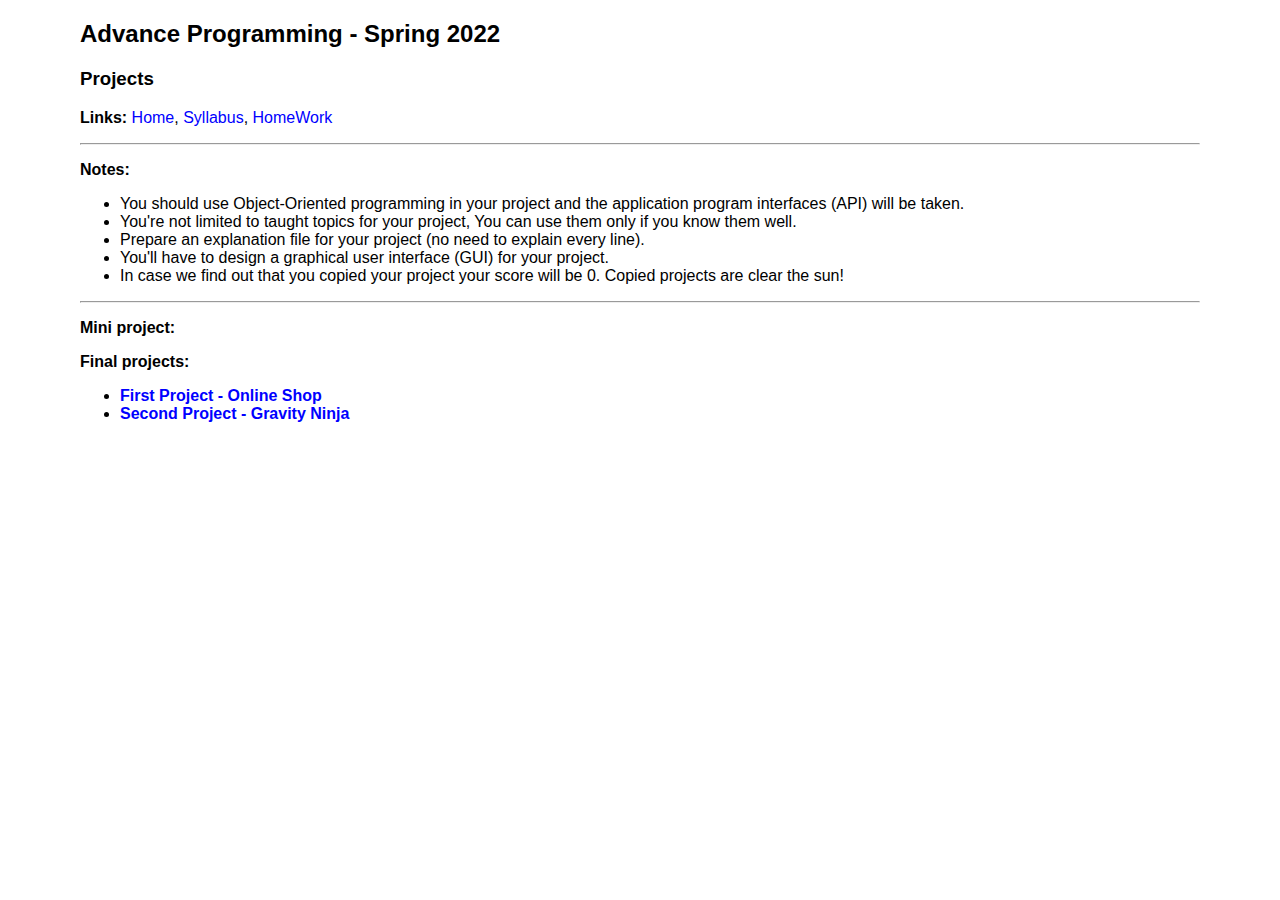
==== final.html @ fac6e762 "first commit" ====
<body>
    <h2 id="advance-programming-spring-2022">Advance Programming - Spring 2022</h2>
<h3 id="final-projects">Projects</h3>
<p><strong>Links:</strong>
<a href="index.html">Home</a>, <a href="syllabus.html">Syllabus</a>, <a href='homework.html'>HomeWork</a></p>
<hr>

<p><strong>Notes:</strong></p>
<ul>
<li>You should use Object-Oriented programming in your project and the application program interfaces (API) will be taken.</li>
<li>You&#39;re not limited to taught topics for your project, You can use them only if you know them well.</li>
<li>Prepare an explanation file for your project (no need to explain every line).</li>
<li>You&#39;ll have to design a graphical user interface (GUI) for your project.</li>
<li>In case we find out that you copied your project your score will be 0. Copied projects are clear the sun!</li>
</ul>
<hr>

<p><strong>Mini project:</strong></p>
<!-- <ul>
<li><strong><a href="https://sadegh28.github.io/AP1400-1/Files/Online%20Shop.pdf">First Project - Online Shop</a></strong></li>
</ul> -->

<p><strong>Final projects:</strong></p>
<ul>
<li><strong><a href="https://sadegh28.github.io/AP1400-1/Files/Online%20Shop.pdf">First Project - Online Shop</a></strong></li>
<li><strong><a href="https://sadegh28.github.io/AP1400-1/Files/Gravity%20Ninja.pdf">Second Project - Gravity Ninja</a></strong></li>
</ul>
</body>

<style>
body{
    margin-left: 80px;
    margin-right: 80px;
    font-family: Arial, Helvetica, sans-serif;
    margin-top: 20px;
}
td{
    border: 1px solid black;
    padding : 5px;
    margin-left: 0;
    margin-right: 0;
}
a, a:visited {
    color: blue;
    text-decoration: none;
}
</style>
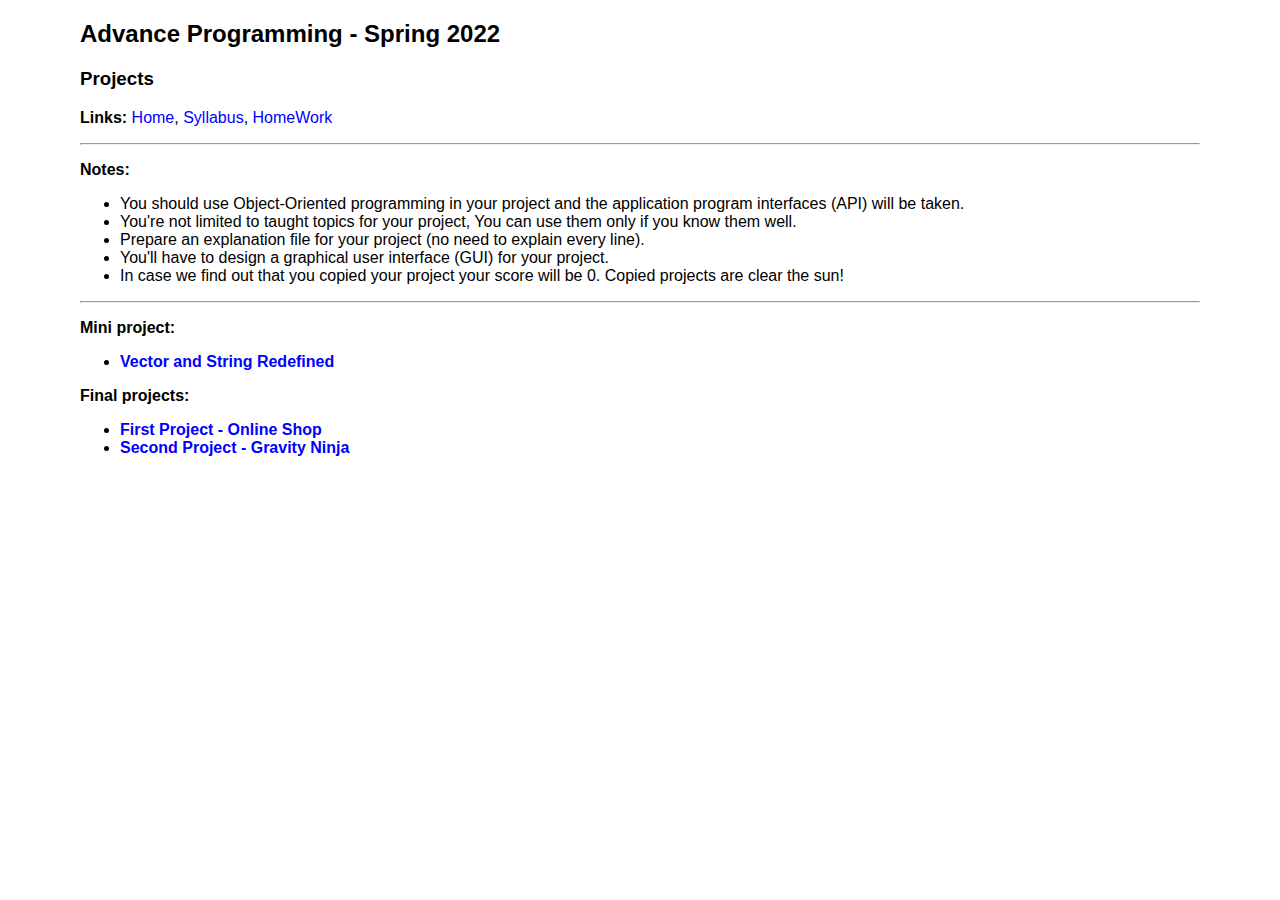
==== commit 42805e56: "add OOP section and mini project" ====
--- a/final.html
+++ b/final.html
@@ -2,7 +2,7 @@
     <h2 id="advance-programming-spring-2022">Advance Programming - Spring 2022</h2>
 <h3 id="final-projects">Projects</h3>
 <p><strong>Links:</strong>
-<a href="index.html">Home</a>, <a href="syllabus.html">Syllabus</a>, <a href='homework.html'>HomeWork</a></p>
+<a href="index.html">Home</a>, <a href="syllabus.html">Syllabus</a>, <a href='homeworks.html'>HomeWork</a></p>
 <hr>
 
 <p><strong>Notes:</strong></p>
@@ -16,9 +16,9 @@
 <hr>
 
 <p><strong>Mini project:</strong></p>
-<!-- <ul>
-<li><strong><a href="https://sadegh28.github.io/AP1400-1/Files/Online%20Shop.pdf">First Project - Online Shop</a></strong></li>
-</ul> -->
+<ul>
+    <li><strong><a href="https://drive.google.com/file/d/1U9EWaMQyCLH59EjevLMu83ieytlYoUEC/view">Vector and String Redefined</a></strong></li>
+</ul>
 
 <p><strong>Final projects:</strong></p>
 <ul>
